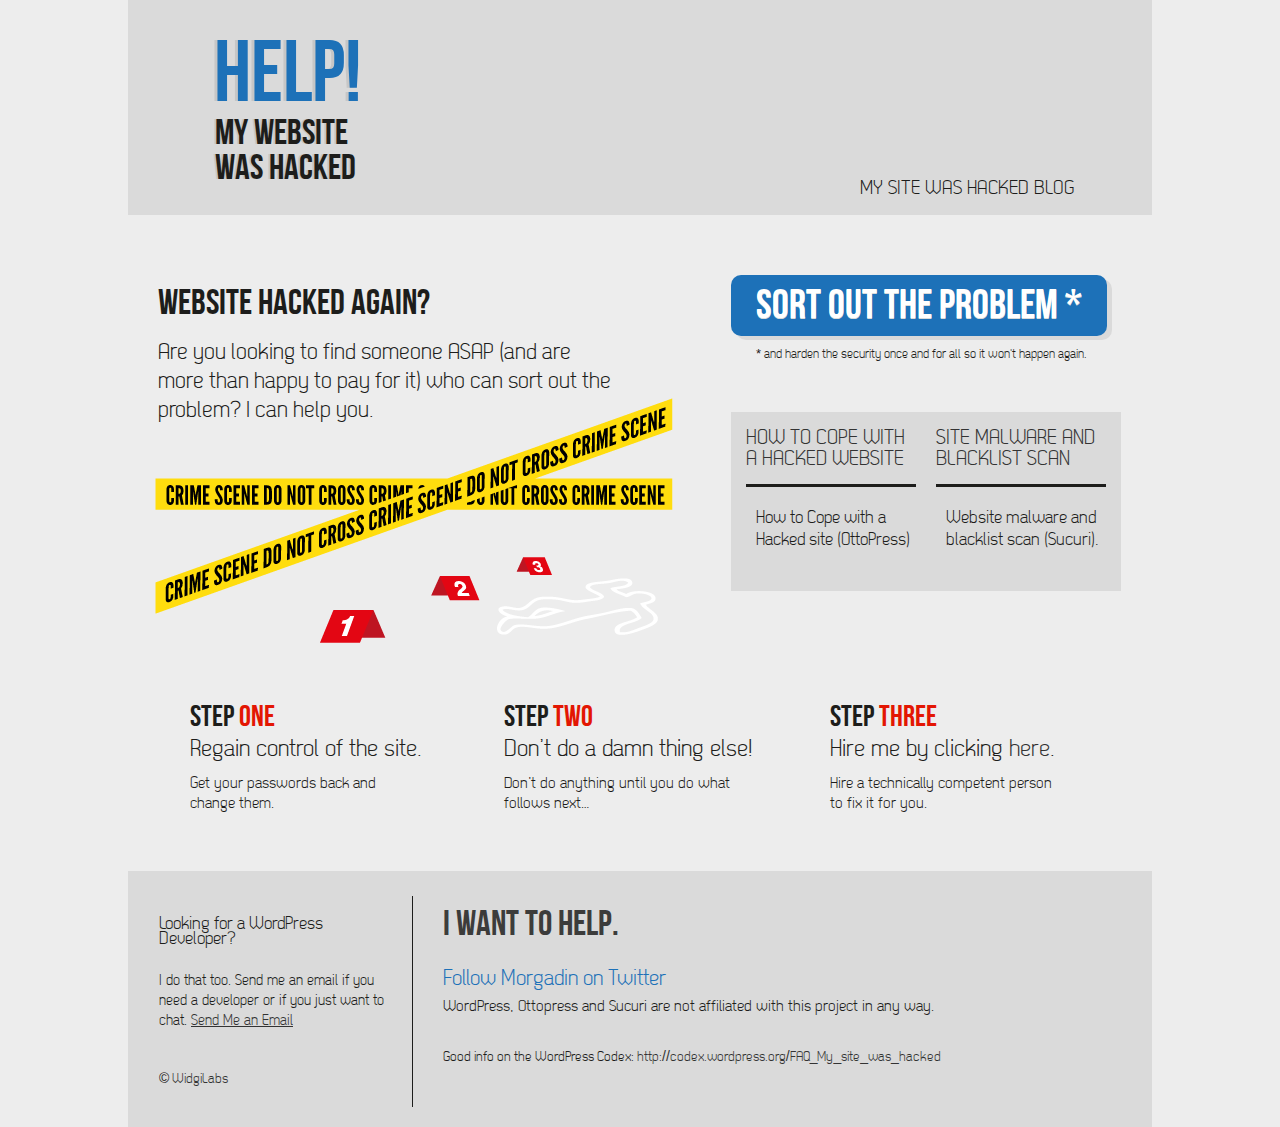
==== index.html @ 7940e2a0 "small title fix" ====
<!DOCTYPE html PUBLIC "-//W3C//DTD XHTML 1.0 Transitional//EN" "http://www.w3.org/TR/xhtml1/DTD/xhtml1-transitional.dtd">
<html xmlns="http://www.w3.org/1999/xhtml">
<head>
  <script type="text/javascript" src="/local/path/to/firebug-lite.js"></script>
	<meta http-equiv="Content-Type" content="text/html; charset=UTF-8">
	<title>WordPress site hacked</title>
	<link rel="stylesheet" type="text/css" href="style.css"/>
	  <link rel="shortcut icon" type="image/x-icon" href="favicon.png"/>
	
	<script type="text/javascript">

	  var _gaq = _gaq || [];
	  _gaq.push(['_setAccount', 'UA-29409405-1']);
	  _gaq.push(['_trackPageview']);

	  (function() {
	    var ga = document.createElement('script'); ga.type = 'text/javascript'; ga.async = true;
	    ga.src = ('https:' == document.location.protocol ? 'https://ssl' : 'http://www') + '.google-analytics.com/ga.js';
	    var s = document.getElementsByTagName('script')[0]; s.parentNode.insertBefore(ga, s);
	  })();

	</script>
</meta>
</head>
<body>


<!-- wrapper starts here -->
<div id="wrapper">
  <!-- header starts here -->
  <div id="header">
    <div class="logo">
      <h1>Help!</h1><br/><p>MY WEBSITE</p><p>WAS HACKED</p>
    </div>
    <div class="nav">
      <ul>
        <li><a href="http://wpsitehacked.com/blog">My Site was Hacked Blog</a></li>
      </ul>
    </div>  
  </div>
  <!-- header starts here -->
  <!-- container top bg starts here -->
  <div id="continertopbg">
    <!-- container bottom bg starts here -->
    <div id="continerbottombg">
      <!-- container holder starts here -->
      <div id="continer">
        <!-- blcok one starts here -->
        <div class="block1">
          <h1 class="head">Website hacked again?</h1>  
          <p>Are you looking to find someone ASAP (and are <br/>more than happy to pay for it) who can sort out the<br/>problem? I can help you.</p>
         
        </div>
        <!-- blcok one ends here -->
        <!-- blcok two starts here -->
        
        <div class="block2">
      <div> <span><a href="https://docs.google.com/spreadsheet/embeddedform?formkey=dDZCNzRHTGVrUjRtaHdwNENlNlRQcEE6MQ"><button type="button" name="" value="" class="css3button">SORT OUT THE PROBLEM *</button></a></span>
  <span class="small">* and harden the security once and for all so it won't happen again.</span>
          </div>
         <!-- <p>Sodales sit amet elit. Aliquam ac libero quis lectus dictum lobortis eu auctor velit. Praesent ante lectus, sagittis sed lacinia venenatis, semper ut eros. Curabitur egestas urna bibendum nunc cursus euismod. Mauris eleifend nulla nec erat lacinia cursus.</p> -->
          <div class="blue">
          	<div class="blueheader"><a href="http://ottopress.com/2011/how-to-cope-with-a-hacked-site/" target="_blank">How to Cope with a Hacked Website</a>
          	</div>
				<p>How to Cope with a Hacked site (OttoPress)  </p>
          </div>
          <div class="green">
            <div class="greenheader"><a href="http://sitecheck.sucuri.net/scanner/">Site malware and blacklist scan</a>
            </div>
            <p>Website malware and blacklist scan (Sucuri).  </p>
          </div>
        </div>
        <!-- blcok two ends here -->
      </div>
      <!-- container holder ends here -->
    </div>
    <!-- container bottom bg ends here -->
  </div>
  <!-- container top bg ends here -->
  <!-- summry block starts here -->
  <div class="summryblock">
    <!-- inner wrapper starts here -->
    <div class="innerwrapper">
      
  	    <div class="summryblock1">
	        <h1>Step&nbsp;</h1> <h1 class= "red">One</h1></br></br><h2> Regain control of the site.</h2>
	        <p>Get your passwords back and change them.</p>
	      </div>
	      <div class="summryblock2">
	        <h1>Step&nbsp;</h1> <h1 class= "red">Two</h1></br></br><h2> Don’t do a damn thing else!</h2>
	        <p>Don’t do anything until you do what follows next…</p>
	      </div>
	      <div class="summryblock3">
	        <h1>Step&nbsp;</h1> <h1 class= "red">Three</h1></br></br><h2> Hire me by clicking <a href="https://docs.google.com/spreadsheet/embeddedform?formkey=dDZCNzRHTGVrUjRtaHdwNENlNlRQcEE6MQ" target="_blank">here</a>.</h2>
	        <p>Hire a technically competent person to fix it for you. </p>
	      </div>
      
    </div>
    <!-- inner wrapper ends here -->
  </div>
  <!-- summry block ends here -->
  <!--  blue bg starts here -->
  <div class="blueContaner">
    <!-- inner wrapper starts here -->
    <div class="innerwrapper">
      <!-- blue left block starts here -->
      <div class="blueleftblock">
        
        <div class="text">
          <h1>Looking for a WordPress Developer?</h1>
          <p>I do that too.  Send me an email if you need a developer or if you just want to chat.  <a href="mailto:nuno.morgadinho@gmail.com?Subject=PHP%20Development"><u>Send Me an Email</u></a></p>
        </div>
	 	
		<div class="text bottom">
		<h5>© <a href="http://www.widgilabs.com" target="_blank"/>WidgiLabs</a></h5>
		</div>

        <!-- text box starts here -->
      </div>
      <!-- blue left block ends here -->
      <!-- blue left block starts here -->
      <div class="bluerightblock">
        <div class="slid">
         
          <div class="slidheaer">I want to help.</div>

        </div>
        <div class="card">
          <h1><a href="http://twitter.com/morgadin" target="_blank">Follow Morgadin on Twitter</a> </h1>
          <h2>WordPress, Ottopress and Sucuri are not affiliated with this project in any way.</h2>
          <div class="cardlist">
			Good info on the WordPress Codex: <a href="http://codex.wordpress.org/FAQ_My_site_was_hacked" target="_blank">http://codex.wordpress.org/FAQ_My_site_was_hacked</a>
        </div>
        </div>
      </div>
      <!-- blue left block ends here -->
    </div>
    <!-- inner wrapper ends here -->
    
  </div>
  <!-- blue bg ends here -->
</div>
<!-- wrapper ends here -->




</body></html>
---- style.css ----
@charset "utf-8";
/*------------------------------Reset style Starts-------------------------------*/
html, body, div, span, applet, object, iframe, h1, h2, h3, h4, h5, h6, p, blockquote, pre, a, abbr, acronym, address, big, cite, code, del, dfn, em, font, img, ins, kbd, q, s, samp, small, strike, strong, sub, sup, tt, var, dl, dt, dd, ul, li, fieldset, form, label, legend, table, caption, tbody, tfoot, thead, tr, th, td { margin: 0; padding: 0; border: 0; outline: 0; font-weight: inherit; font-style: inherit; font-size: 100%; font-family: inherit; vertical-align: baseline;}
/* remember to define focus styles! */
:focus { outline: 0;}body { line-height: 1; color: #1D1D1B; background: white; font-family:Arial, Helvetica, sans-serif; font-size:12px}
ul { list-style: none;}
/* tables still need 'cellspacing="0"' in the markup */
table { border-collapse: separate; border-spacing: 0;}
caption, th, td { text-align: left; font-weight: normal;}
blockquote:before, blockquote:after,q:before, q:after { content: "";}
blockquote, q { quotes: "" "";}
strong { font-weight:bold;}
img { margin:0;}
a:link {text-decoration: none; color:#333}
/*------------------------------Reset style Ends-------------------------------*/
iclear{ clear:both; width:100%;}
body { font: normal 14px/16px "DekarRegular", Arial, Helvetica, sans-serif; background-color:#EDEDED}
#wrapper { margin:0 auto; width:1024px;}
.innerwrapper { width:962px; margin:0 auto;}

#header { background: #DADADA; height:215px;  width: 100%; float:left; /*background:#f0e8d4 url(../images/headerbg.jpg) repeat-x bottom;*/ }
.logo { /*background:url(../images/logobg.png) no-repeat*/; width:258px; height:105px; margin-left:26px; text-align:left; float:left;}
.logo h1 { color:#1D71B8; font:normal 87px/50px "BebasNeueRegular", Arial, Helvetica, sans-serif; padding-top:50px; text-transform:uppercase; margin-left: 60px; text-shadow: -3px 0px 0px #C6C6C6;}
.logo p  { color:#1D1D1B; font: normal 36px/35px "BebasNeueRegular"; margin-left: 61px; text-shadow: -2px 0px 0px #C6C6C6;}

.nav { float:right; margin-top:180px; margin-right:57px}
.nav ul li { text-transform:uppercase; display:inline; padding: 0 20px;}
.nav ul li a { font-size: 20px; color:#1D1D1B;text-decoration:none;}

#continertopbg { margin-top: 10px; height: 430px; background:url("fundo-container2.png") no-repeat; float:left; width:100%;}
#continerbottombg {  /*background:url(../images/containerbgbottom.png) no-repeat bottom*/; float:left; width:100%;}
#continer { float:left; width:100%; color:#1D1D1B; padding-top: 50px; padding-bottom:35px;}

.block1 { float:left; margin-left:30px; margin-top: 10px;}
.block2 { float:left; margin-left:55px;} 
.block1 {  width:518px;}
.block1 h1 { font:normal 36px/38px "BebasNeueRegular", Arial, Helvetica, sans-serif;margin-bottom:15px; }
.block1 p {  font:normal 23px/29px "DekarRegular", Arial, Helvetica, sans-serif; }
.block2 { width:390px; color:#FFF;}
.block2 p {  font:normal 18px/25px "DekarRegular", Arial, Helvetica, sans-serif; color:#4d300f; margin-top:20px; margin-left: 10px; }
.block2heder { /*background:url(../images/block2headbg.jpg) no-repeat*/; width:380px; height:47px; text-transform:uppercase; padding-left:10px; padding-top:17px;}
.block2heder h1 {  font:normal 24px/20px "DekarRegular", Arial, Helvetica, sans-serif;margin-bottom:15px; }
.block2heder span {  font:normal 18px/18px "DekarRegular", Arial, Helvetica, sans-serif; }
.blue  { float:left; width:170px; margin-top:50px; background: #DADADA;font:normal 21px/21px "DekarRegular", Arial, Helvetica, sans-serif; 
padding-right: 10px; padding-top: 15px; padding-left: 15px; padding-bottom: 20px;}
.green { float:left; width:170px; margin-top:50px; background: #DADADA; padding-right: 15px; padding-top: 15px; padding-left: 10px; padding-bottom: 20px;}
.greenheader, .blueheader {  text-transform:uppercase; font:normal 21px/21px "DekarRegular", Arial, Helvetica, sans-serif; border-bottom: solid #1D1D1B; padding-bottom:15px; }
.greenheader a:visited, .blueheader a:visited {color: #1D1D1B;}
.green p, .blue p{ color: #1D1D1B; font:normal 18px/22px "DekarRegular", Arial, Helvetica, sans-serif; margin-bottom:20px;}

.summryblock {width:100%; height:156px; float:left; /*background: #ebe6db url(../images/bluebgsummry.jpg) repeat-x bottom*/; padding:30px 0;}
.summryblock1, .summryblock2, .summryblock3 { color:#1D1D1B; float:left; height:130px; margin-top:20px;}
.summryblock1 h1, .summryblock2 h1, .summryblock3 h1 { float: left; font:normal 30px/24px "BebasNeueRegular", Arial, Helvetica, sans-serif; margin-bottom:8px; }
.red {color: #E31603; clear: right;}
.summryblock1 h2, .summryblock2 h2, .summryblock3 h2 { font:normal 24px/24px "DekarRegular", Arial, Helvetica, sans-serif; margin-bottom:13px; } 
.summryblock1 p, .summryblock2 p, .summryblock3 p { font:normal 16px/20px "DekarRegular", Arial, Helvetica, sans-serif; } 
.summryblock1 { width:233px; padding: 0 37px 0 31px;}
.summryblock2 { width:248px; padding: 0 34px 0 44px;}
.summryblock3 { width:230px; padding: 0 0px 0 44px;}

.blueContaner { background:#DADADA; width:100%; float:left; padding-top:25px; padding-bottom:20px; color:#1D1D1B;}
.blueleftblock { float:left; width:228px; border-right: 1px;  border-style: none solid none none; border-width: 1px; padding-right:25px;}
.text{  float:left; margin: 20px 0; width:228px;}
.text h1 {font:normal 18px/15px "DekarRegular", Arial, Helvetica, sans-serif;margin-bottom:25px; color:#1D1D1B; }
.text p {font:normal 15px/20px "DekarRegular", Arial, Helvetica, sans-serif;}

.bluerightblock { float:left; width:670px; margin-left:30px; }
.tabslidholder { float:left; width:670px; padding-bottom:15px;}
.tagHolder { float:left; text-align:center;text-align:center; color:#FFF; width:105px; text-transform:uppercase; margin-bottom:30px; margin-right:20px;}
.tagtext { /*background:url(../images/bgtag.jpg) repeat-x*/; height:18px; padding: 6px 20px; }
.arrow{ /*background:url(../images/downarrow.jpg) no-repeat  top center*/; width:15px; height:13px; margin:0 auto;  }
.slid { float:left;}
.slidheaer { color:#3C3C3B; font:normal 36px/38px "BebasNeueRegular", Arial, Helvetica, sans-serif; float:left; padding:10px 0;}
.slid p { font:normal 24px/31px "DekarRegular", Arial, Helvetica, sans-serif; margin-top:35px;  }
.siderstrip { width:670px; float:left; height:35px; /*background:url(../images/mainbgstrip.jpg) repeat-x*/; margin-top:30px;}
.btnleft { float:left; margin-left:11px;}
.btnright { float:left; margin-left:10px;}

.card{ float:left; width:660px; margin-top:10px;}
.card h1  a{ color:#1D71B8; font:normal 22px/30px "DekarRegular", Arial, Helvetica, sans-serif;}
.card h2 { color: #1D1D1B; font:normal 16px/25px "DekarRegular", Arial, Helvetica, sans-serif;}
.cardlist {float:left; width:670px;margin-top:30px;}
.cardlist ul li { display:inline; float:left; padding-right:21px; color:#1D1D1B; font-weight:bold;}
.cardlist ul li p { color:#3a5c69; font-weight:normal; }
.cardlist a:visited {color: #1D1D1B;} 
#footer { clear:both; width:95%; margin: 30px auto 0;}

span.small{
	font-size:13px;
	text-decoration: none; color:#1D1D1B;
	margin-left: 25px;
	padding-top: 10px;
}
button.css3button {
	font-family: "BebasNeueRegular";
	cursor:pointer;
	font-size: 42px;
	color: #ffffff;
	padding: 5px 25px;
	background: #1D71B8;
	border-radius: 10px;
	border: 0px solid #171717;
	box-shadow: 5px 4px 0px #DADADA;
	text-shadow: 0px 1px 0px #DADADA;
	margin-bottom: 10px;
}

/* webfonts */

@font-face {
    font-family: 'BebasNeueRegular';
    src: url('Fonts/BebasNeue-webfont.eot');
    src: url('Fonts/BebasNeue-webfont.eot?#iefix') format('embedded-opentype'),
         url('Fonts/BebasNeue-webfont.woff') format('woff'),
         url('Fonts/BebasNeue-webfont.ttf') format('truetype'),
         url('Fonts/BebasNeue-webfont.svg#BebasNeueRegular') format('svg');
    font-weight: normal;
    font-style: normal;

}

@font-face {
    font-family: 'DekarLightRegular';
    src: url('Fonts/dekar_light-webfont.eot');
    src: url('Fonts/dekar_light-webfont.eot?#iefix') format('embedded-opentype'),
         url('Fonts/dekar_light-webfont.woff') format('woff'),
         url('Fonts/dekar_light-webfont.ttf') format('truetype'),
         url('Fonts/dekar_light-webfont.svg#DekarLightRegular') format('svg');
    font-weight: normal;
    font-style: normal;

}

@font-face {
    font-family: 'DekarRegular';
    src: url('Fonts/dekar-webfont.eot');
    src: url('Fonts/dekar-webfont.eot?#iefix') format('embedded-opentype'),
         url('Fonts/dekar-webfont.woff') format('woff'),
         url('Fonts/dekar-webfont.ttf') format('truetype'),
         url('Fonts/dekar-webfont.svg#DekarRegular') format('svg');
    font-weight: normal;
    font-style: normal;

}
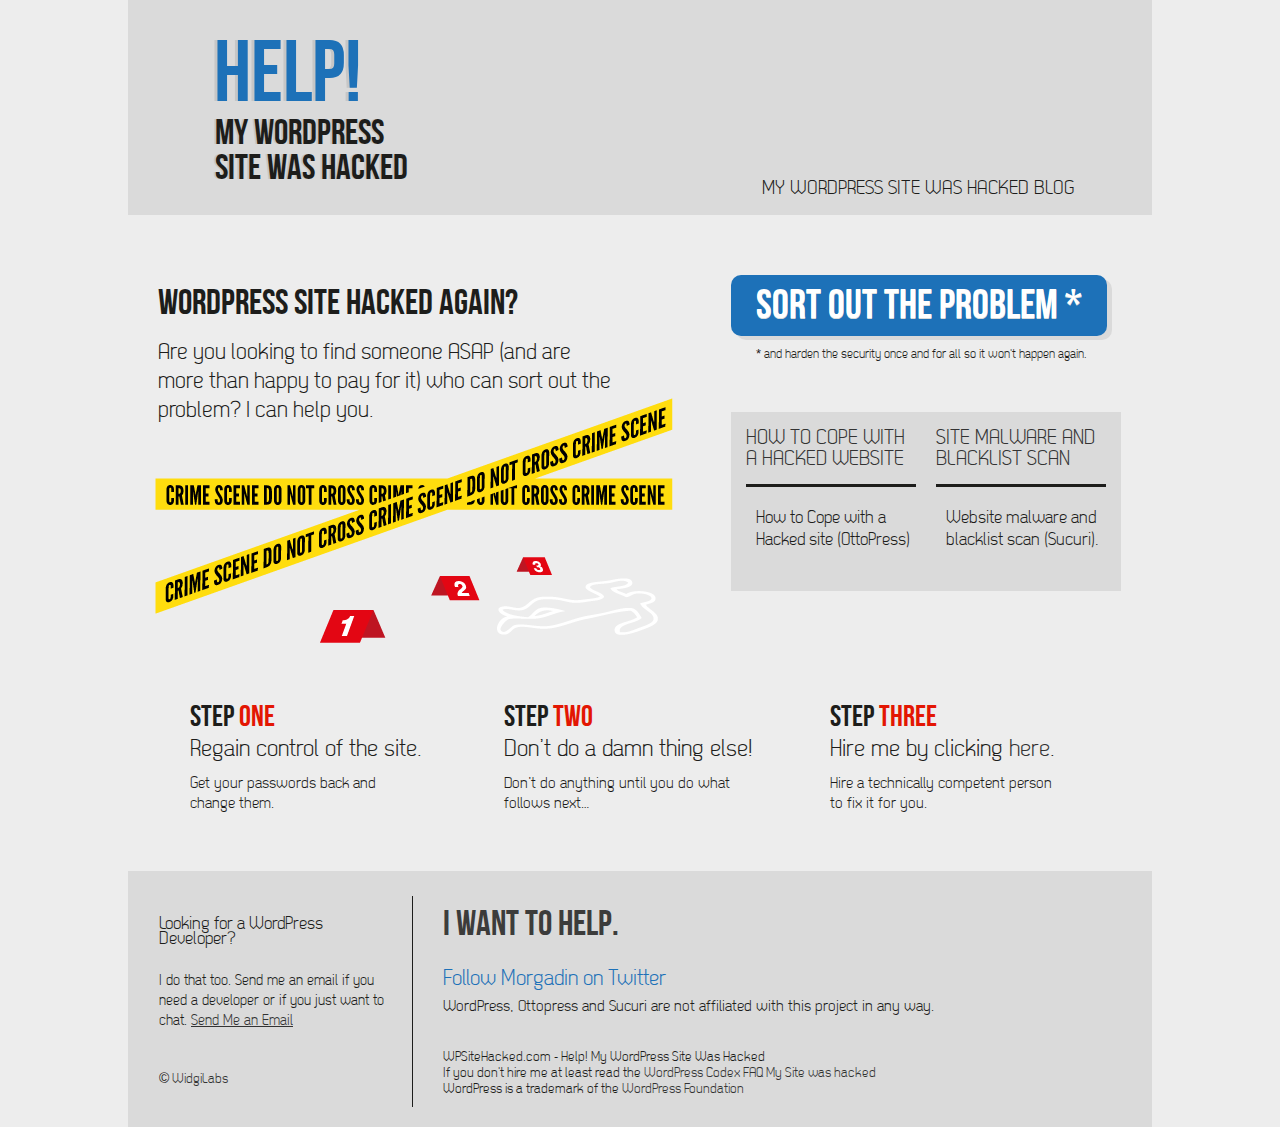
==== commit bd931bac: "small fixes" ====
--- a/index.html
+++ b/index.html
@@ -1,11 +1,10 @@
 <!DOCTYPE html PUBLIC "-//W3C//DTD XHTML 1.0 Transitional//EN" "http://www.w3.org/TR/xhtml1/DTD/xhtml1-transitional.dtd">
 <html xmlns="http://www.w3.org/1999/xhtml">
 <head>
-  <script type="text/javascript" src="/local/path/to/firebug-lite.js"></script>
 	<meta http-equiv="Content-Type" content="text/html; charset=UTF-8">
 	<title>WordPress site hacked</title>
 	<link rel="stylesheet" type="text/css" href="style.css"/>
-	  <link rel="shortcut icon" type="image/x-icon" href="favicon.png"/>
+	<link rel="shortcut icon" type="image/x-icon" href="favicon.png"/>
 	
 	<script type="text/javascript">
 
@@ -30,11 +29,11 @@
   <!-- header starts here -->
   <div id="header">
     <div class="logo">
-      <h1>Help!</h1><br/><p>MY WEBSITE</p><p>WAS HACKED</p>
+      <h1>Help!</h1><br/><p>MY WordPress</p><p>SITE WAS HACKED</p>
     </div>
     <div class="nav">
       <ul>
-        <li><a href="http://wpsitehacked.com/blog">My Site was Hacked Blog</a></li>
+        <li><a href="http://wpsitehacked.com/blog">My WordPress Site was Hacked Blog</a></li>
       </ul>
     </div>  
   </div>
@@ -47,7 +46,7 @@
       <div id="continer">
         <!-- blcok one starts here -->
         <div class="block1">
-          <h1 class="head">Website hacked again?</h1>  
+          <h1 class="head">WordPress site hacked again?</h1>  
           <p>Are you looking to find someone ASAP (and are <br/>more than happy to pay for it) who can sort out the<br/>problem? I can help you.</p>
          
         </div>
@@ -129,7 +128,9 @@
           <h1><a href="http://twitter.com/morgadin" target="_blank">Follow Morgadin on Twitter</a> </h1>
           <h2>WordPress, Ottopress and Sucuri are not affiliated with this project in any way.</h2>
           <div class="cardlist">
-			Good info on the WordPress Codex: <a href="http://codex.wordpress.org/FAQ_My_site_was_hacked" target="_blank">http://codex.wordpress.org/FAQ_My_site_was_hacked</a>
+			WPSiteHacked.com - Help!</a> My WordPress Site Was Hacked<br/> 
+			If you don't hire me at least read the <a href="http://codex.wordpress.org/FAQ_My_site_was_hacked" target="_blank">WordPress Codex FAQ My Site was hacked</a><br/>
+			<h5>WordPress is a trademark of the <a href="http://wordpressfoundation.org/">WordPress Foundation</a></h5>
         </div>
         </div>
       </div>
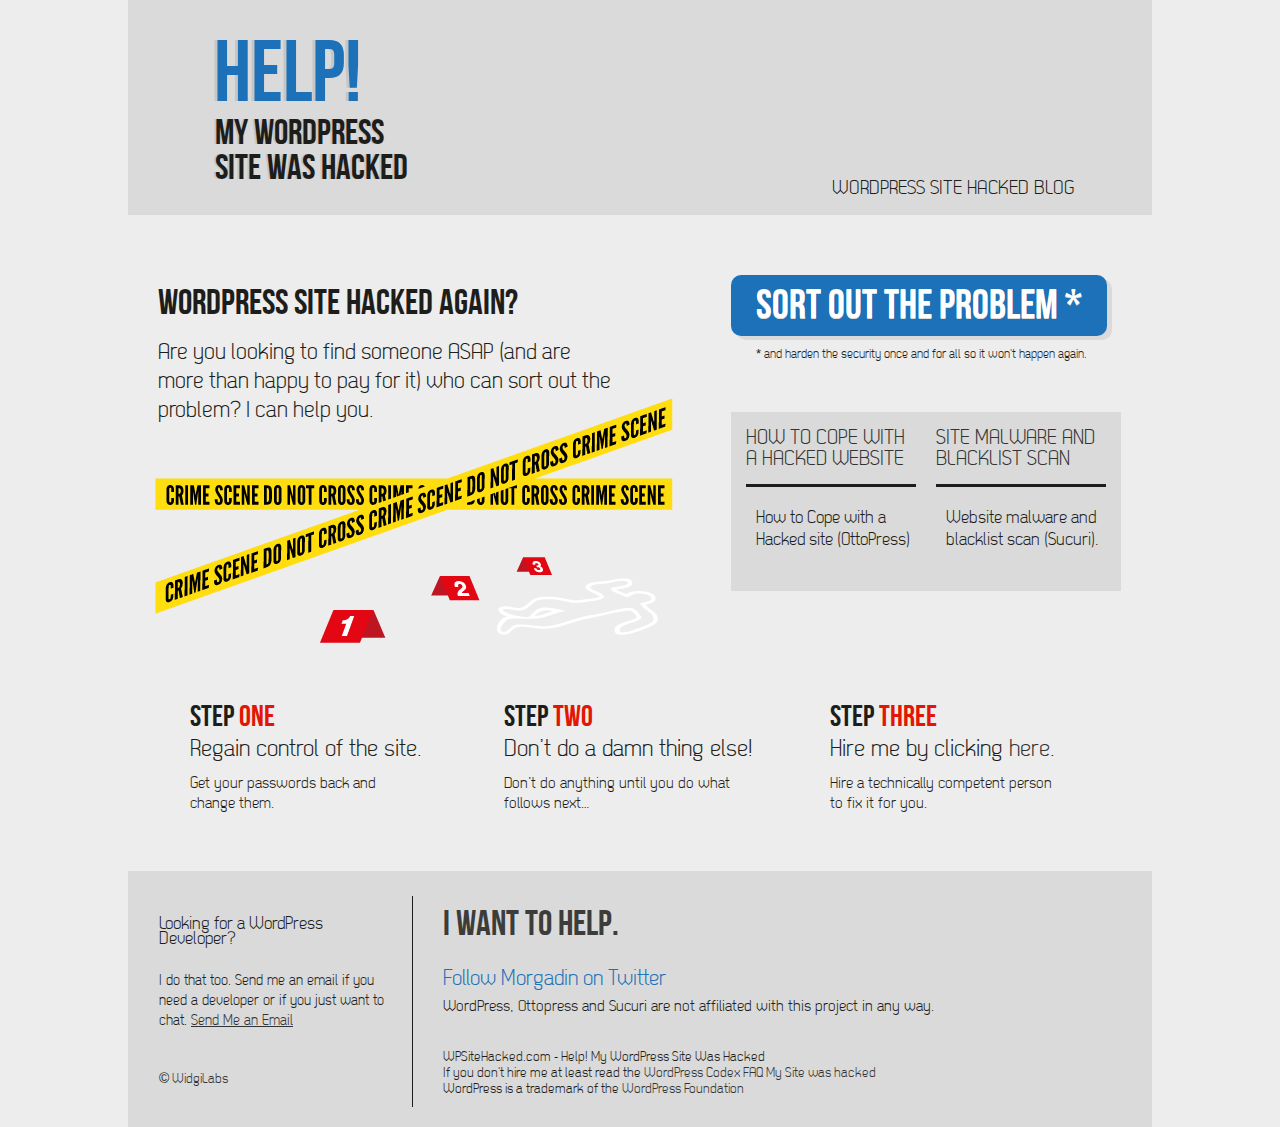
==== commit 82d151ce: "small fixes" ====
--- a/index.html
+++ b/index.html
@@ -5,6 +5,8 @@
 	<title>WordPress site hacked</title>
 	<link rel="stylesheet" type="text/css" href="style.css"/>
 	<link rel="shortcut icon" type="image/x-icon" href="favicon.png"/>
+	<meta name="description" content="WordPress site hacked again? I can help." />
+	<meta name="keywords" content="wordpress site hacked" />
 	
 	<script type="text/javascript">
 
@@ -33,7 +35,7 @@
     </div>
     <div class="nav">
       <ul>
-        <li><a href="http://wpsitehacked.com/blog">My WordPress Site was Hacked Blog</a></li>
+        <li><a href="http://wpsitehacked.com/blog">WordPress Site Hacked Blog</a></li>
       </ul>
     </div>  
   </div>
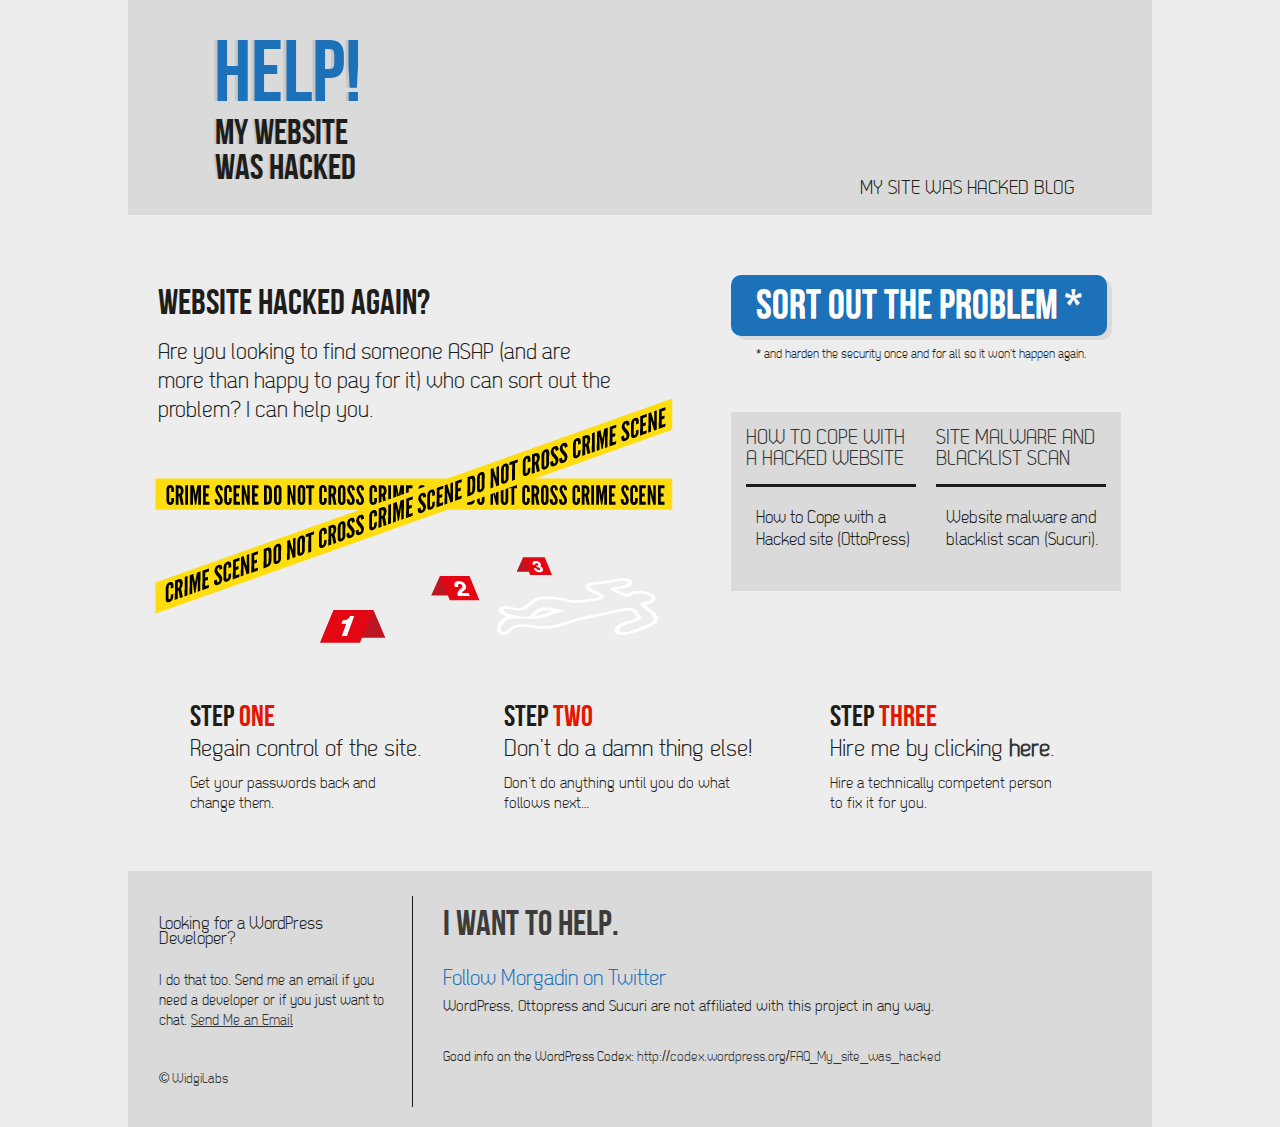
==== commit e51d8b96: "Buttons IE." ====
--- a/index.html
+++ b/index.html
@@ -1,13 +1,11 @@
 <!DOCTYPE html PUBLIC "-//W3C//DTD XHTML 1.0 Transitional//EN" "http://www.w3.org/TR/xhtml1/DTD/xhtml1-transitional.dtd">
 <html xmlns="http://www.w3.org/1999/xhtml">
 <head>
+  <script type="text/javascript" src="/local/path/to/firebug-lite.js"></script>
 	<meta http-equiv="Content-Type" content="text/html; charset=UTF-8">
-	<title>WordPress site hacked</title>
+	<title>WordPress website hacked</title>
 	<link rel="stylesheet" type="text/css" href="style.css"/>
-	<link rel="shortcut icon" type="image/x-icon" href="favicon.png"/>
-	<meta name="description" content="WordPress site hacked again? I can help." />
-	<meta name="keywords" content="wordpress site hacked" />
-	
+	  <link rel="shortcut icon" type="image/x-icon" href="favicon.png"/>
 	<script type="text/javascript">
 
 	  var _gaq = _gaq || [];
@@ -22,6 +20,12 @@
 
 	</script>
 </meta>
+<!--[if IE]>
+<style type="text/css">
+button.css3button {padding: 22px;}
+</style>
+<![endif]-->
+
 </head>
 <body>
 
@@ -31,11 +35,11 @@
   <!-- header starts here -->
   <div id="header">
     <div class="logo">
-      <h1>Help!</h1><br/><p>MY WordPress</p><p>SITE WAS HACKED</p>
+      <h1>Help!</h1><br/><p>MY WEBSITE</p><p>WAS HACKED</p>
     </div>
     <div class="nav">
       <ul>
-        <li><a href="http://wpsitehacked.com/blog">WordPress Site Hacked Blog</a></li>
+        <li><a href="http://wpsitehacked.com/blog" target="_blank" >My Site was Hacked Blog</a></li>
       </ul>
     </div>  
   </div>
@@ -48,7 +52,7 @@
       <div id="continer">
         <!-- blcok one starts here -->
         <div class="block1">
-          <h1 class="head">WordPress site hacked again?</h1>  
+          <h1 class="head">Website hacked again?</h1>  
           <p>Are you looking to find someone ASAP (and are <br/>more than happy to pay for it) who can sort out the<br/>problem? I can help you.</p>
          
         </div>
@@ -56,7 +60,8 @@
         <!-- blcok two starts here -->
         
         <div class="block2">
-      <div> <span><a href="https://docs.google.com/spreadsheet/embeddedform?formkey=dDZCNzRHTGVrUjRtaHdwNENlNlRQcEE6MQ"><button type="button" name="" value="" class="css3button">SORT OUT THE PROBLEM *</button></a></span>
+      <div><a href="https://docs.google.com/spreadsheet/embeddedform?formkey=dDZCNzRHTGVrUjRtaHdwNENlNlRQcEE6MQ" target="_blank"><button type="button" name="
+        " value="" class="css3button">SORT OUT THE PROBLEM *</button></a>
   <span class="small">* and harden the security once and for all so it won't happen again.</span>
           </div>
          <!-- <p>Sodales sit amet elit. Aliquam ac libero quis lectus dictum lobortis eu auctor velit. Praesent ante lectus, sagittis sed lacinia venenatis, semper ut eros. Curabitur egestas urna bibendum nunc cursus euismod. Mauris eleifend nulla nec erat lacinia cursus.</p> -->
@@ -66,7 +71,7 @@
 				<p>How to Cope with a Hacked site (OttoPress)  </p>
           </div>
           <div class="green">
-            <div class="greenheader"><a href="http://sitecheck.sucuri.net/scanner/">Site malware and blacklist scan</a>
+            <div class="greenheader"><a href="http://sitecheck.sucuri.net/scanner/" target="_blank">Site malware and blacklist scan</a>
             </div>
             <p>Website malware and blacklist scan (Sucuri).  </p>
           </div>
@@ -92,7 +97,7 @@
 	        <p>Don’t do anything until you do what follows next…</p>
 	      </div>
 	      <div class="summryblock3">
-	        <h1>Step&nbsp;</h1> <h1 class= "red">Three</h1></br></br><h2> Hire me by clicking <a href="https://docs.google.com/spreadsheet/embeddedform?formkey=dDZCNzRHTGVrUjRtaHdwNENlNlRQcEE6MQ" target="_blank">here</a>.</h2>
+	        <h1>Step&nbsp;</h1> <h1 class= "red">Three</h1></br></br><h2> Hire me by clicking <a href="https://docs.google.com/spreadsheet/embeddedform?formkey=dDZCNzRHTGVrUjRtaHdwNENlNlRQcEE6MQ" target="_blank"><b>here</b></a>.</h2>
 	        <p>Hire a technically competent person to fix it for you. </p>
 	      </div>
       
@@ -130,9 +135,7 @@
           <h1><a href="http://twitter.com/morgadin" target="_blank">Follow Morgadin on Twitter</a> </h1>
           <h2>WordPress, Ottopress and Sucuri are not affiliated with this project in any way.</h2>
           <div class="cardlist">
-			WPSiteHacked.com - Help!</a> My WordPress Site Was Hacked<br/> 
-			If you don't hire me at least read the <a href="http://codex.wordpress.org/FAQ_My_site_was_hacked" target="_blank">WordPress Codex FAQ My Site was hacked</a><br/>
-			<h5>WordPress is a trademark of the <a href="http://wordpressfoundation.org/">WordPress Foundation</a></h5>
+			Good info on the WordPress Codex: <a href="http://codex.wordpress.org/FAQ_My_site_was_hacked" target="_blank">http://codex.wordpress.org/FAQ_My_site_was_hacked</a>
         </div>
         </div>
       </div>
@@ -148,4 +151,4 @@
 
 
 
-</body></html>
+</body></html>--- a/style.css
+++ b/style.css
@@ -26,6 +26,7 @@
 .nav { float:right; margin-top:180px; margin-right:57px}
 .nav ul li { text-transform:uppercase; display:inline; padding: 0 20px;}
 .nav ul li a { font-size: 20px; color:#1D1D1B;text-decoration:none;}
+.nav ul li a:hover { color: #706F6F;}
 
 #continertopbg { margin-top: 10px; height: 430px; background:url("fundo-container2.png") no-repeat; float:left; width:100%;}
 #continerbottombg {  /*background:url(../images/containerbgbottom.png) no-repeat bottom*/; float:left; width:100%;}
@@ -46,6 +47,7 @@
 .green { float:left; width:170px; margin-top:50px; background: #DADADA; padding-right: 15px; padding-top: 15px; padding-left: 10px; padding-bottom: 20px;}
 .greenheader, .blueheader {  text-transform:uppercase; font:normal 21px/21px "DekarRegular", Arial, Helvetica, sans-serif; border-bottom: solid #1D1D1B; padding-bottom:15px; }
 .greenheader a:visited, .blueheader a:visited {color: #1D1D1B;}
+.greenheader a:hover, .blueheader a:hover {color: #706F6F;}
 .green p, .blue p{ color: #1D1D1B; font:normal 18px/22px "DekarRegular", Arial, Helvetica, sans-serif; margin-bottom:20px;}
 
 .summryblock {width:100%; height:156px; float:left; /*background: #ebe6db url(../images/bluebgsummry.jpg) repeat-x bottom*/; padding:30px 0;}
@@ -57,12 +59,15 @@
 .summryblock1 { width:233px; padding: 0 37px 0 31px;}
 .summryblock2 { width:248px; padding: 0 34px 0 44px;}
 .summryblock3 { width:230px; padding: 0 0px 0 44px;}
+.summryblock3 a:visited {color: #1D1D1B;}
+.summryblock3 a:hover {color: #706F6F;}
 
 .blueContaner { background:#DADADA; width:100%; float:left; padding-top:25px; padding-bottom:20px; color:#1D1D1B;}
 .blueleftblock { float:left; width:228px; border-right: 1px;  border-style: none solid none none; border-width: 1px; padding-right:25px;}
 .text{  float:left; margin: 20px 0; width:228px;}
 .text h1 {font:normal 18px/15px "DekarRegular", Arial, Helvetica, sans-serif;margin-bottom:25px; color:#1D1D1B; }
 .text p {font:normal 15px/20px "DekarRegular", Arial, Helvetica, sans-serif;}
+.blueleftblock a:visited {color: #1D1D1B;}
 
 .bluerightblock { float:left; width:670px; margin-left:30px; }
 .tabslidholder { float:left; width:670px; padding-bottom:15px;}
@@ -72,12 +77,14 @@
 .slid { float:left;}
 .slidheaer { color:#3C3C3B; font:normal 36px/38px "BebasNeueRegular", Arial, Helvetica, sans-serif; float:left; padding:10px 0;}
 .slid p { font:normal 24px/31px "DekarRegular", Arial, Helvetica, sans-serif; margin-top:35px;  }
-.siderstrip { width:670px; float:left; height:35px; /*background:url(../images/mainbgstrip.jpg) repeat-x*/; margin-top:30px;}
+.siderstrip { width:670px; float:left; height:35px; margin-top:30px;}
 .btnleft { float:left; margin-left:11px;}
 .btnright { float:left; margin-left:10px;}
 
 .card{ float:left; width:660px; margin-top:10px;}
 .card h1  a{ color:#1D71B8; font:normal 22px/30px "DekarRegular", Arial, Helvetica, sans-serif;}
+.card h1 a:visited{color:#1D71B8;}
+.card h1 a:hover{color:#36A9E1;}
 .card h2 { color: #1D1D1B; font:normal 16px/25px "DekarRegular", Arial, Helvetica, sans-serif;}
 .cardlist {float:left; width:670px;margin-top:30px;}
 .cardlist ul li { display:inline; float:left; padding-right:21px; color:#1D1D1B; font-weight:bold;}
@@ -104,6 +111,11 @@
 	text-shadow: 0px 1px 0px #DADADA;
 	margin-bottom: 10px;
 }
+
+
+
+
+
 
 /* webfonts */
 
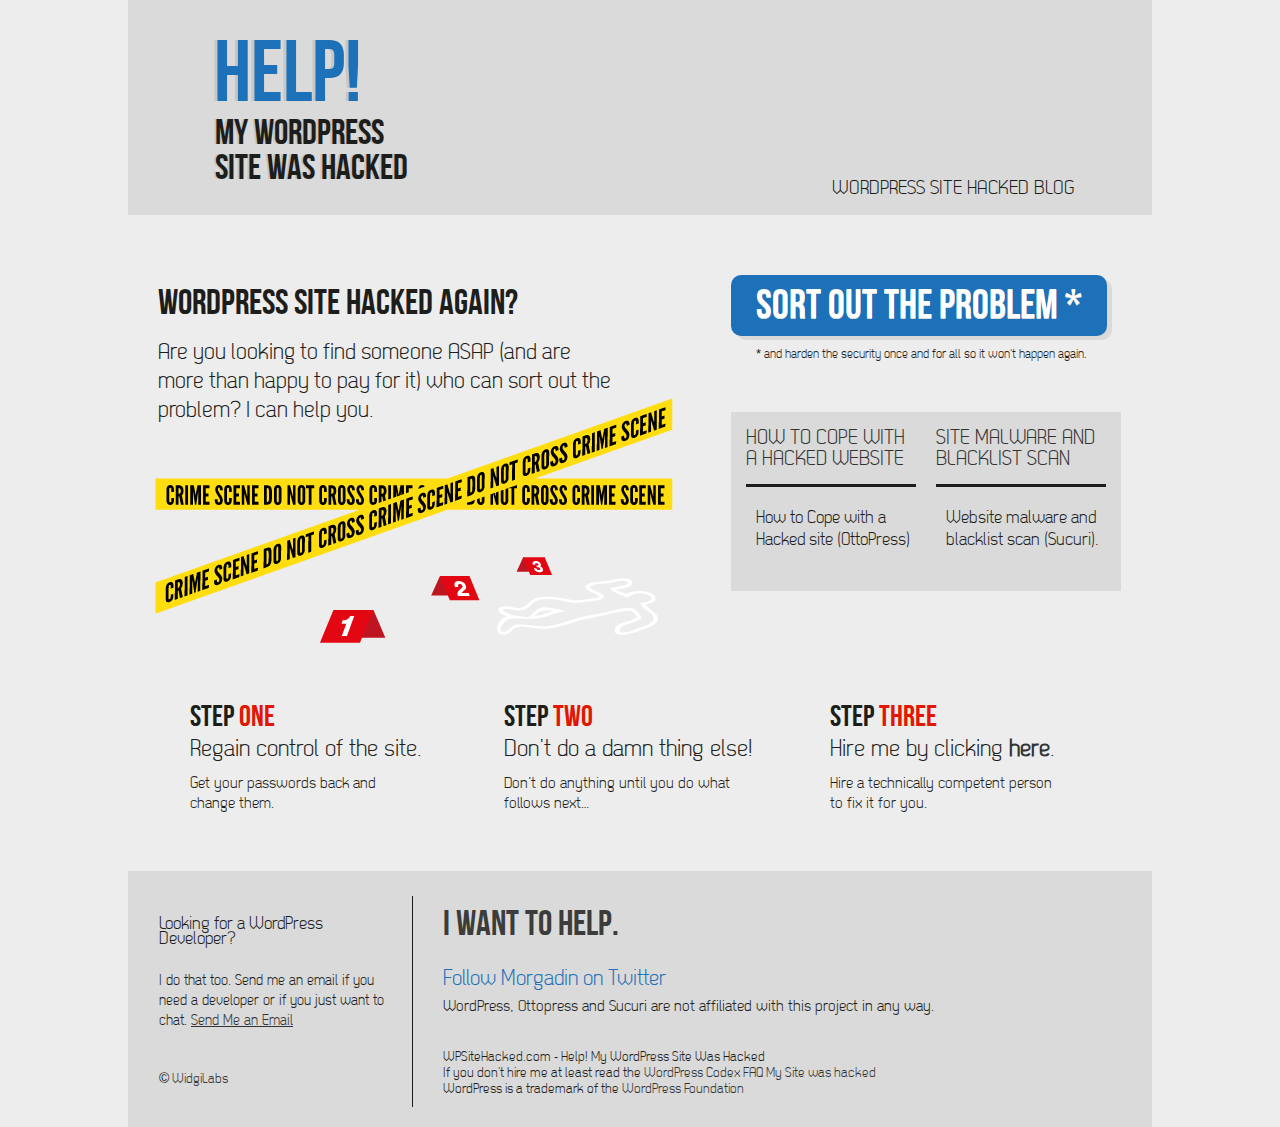
==== commit 5905c18f: "Merge remote-tracking branch 'origin/master'" ====
--- a/index.html
+++ b/index.html
@@ -1,11 +1,13 @@
 <!DOCTYPE html PUBLIC "-//W3C//DTD XHTML 1.0 Transitional//EN" "http://www.w3.org/TR/xhtml1/DTD/xhtml1-transitional.dtd">
 <html xmlns="http://www.w3.org/1999/xhtml">
 <head>
-  <script type="text/javascript" src="/local/path/to/firebug-lite.js"></script>
 	<meta http-equiv="Content-Type" content="text/html; charset=UTF-8">
-	<title>WordPress website hacked</title>
+	<title>WordPress site hacked</title>
 	<link rel="stylesheet" type="text/css" href="style.css"/>
-	  <link rel="shortcut icon" type="image/x-icon" href="favicon.png"/>
+	<link rel="shortcut icon" type="image/x-icon" href="favicon.png"/>
+	<meta name="description" content="WordPress site hacked again? I can help." />
+	<meta name="keywords" content="wordpress site hacked" />
+	
 	<script type="text/javascript">
 
 	  var _gaq = _gaq || [];
@@ -35,11 +37,11 @@
   <!-- header starts here -->
   <div id="header">
     <div class="logo">
-      <h1>Help!</h1><br/><p>MY WEBSITE</p><p>WAS HACKED</p>
+      <h1>Help!</h1><br/><p>MY WordPress</p><p>SITE WAS HACKED</p>
     </div>
     <div class="nav">
       <ul>
-        <li><a href="http://wpsitehacked.com/blog" target="_blank" >My Site was Hacked Blog</a></li>
+        <li><a href="http://wpsitehacked.wordpress.com/" target="_blank">WordPress Site Hacked Blog</a></li>
       </ul>
     </div>  
   </div>
@@ -52,7 +54,7 @@
       <div id="continer">
         <!-- blcok one starts here -->
         <div class="block1">
-          <h1 class="head">Website hacked again?</h1>  
+          <h1 class="head">WordPress site hacked again?</h1>  
           <p>Are you looking to find someone ASAP (and are <br/>more than happy to pay for it) who can sort out the<br/>problem? I can help you.</p>
          
         </div>
@@ -135,7 +137,9 @@
           <h1><a href="http://twitter.com/morgadin" target="_blank">Follow Morgadin on Twitter</a> </h1>
           <h2>WordPress, Ottopress and Sucuri are not affiliated with this project in any way.</h2>
           <div class="cardlist">
-			Good info on the WordPress Codex: <a href="http://codex.wordpress.org/FAQ_My_site_was_hacked" target="_blank">http://codex.wordpress.org/FAQ_My_site_was_hacked</a>
+			WPSiteHacked.com - Help!</a> My WordPress Site Was Hacked<br/> 
+			If you don't hire me at least read the <a href="http://codex.wordpress.org/FAQ_My_site_was_hacked" target="_blank">WordPress Codex FAQ My Site was hacked</a><br/>
+			<h5>WordPress is a trademark of the <a href="http://wordpressfoundation.org/">WordPress Foundation</a></h5>
         </div>
         </div>
       </div>
@@ -151,4 +155,4 @@
 
 
 
-</body></html>+</body></html>
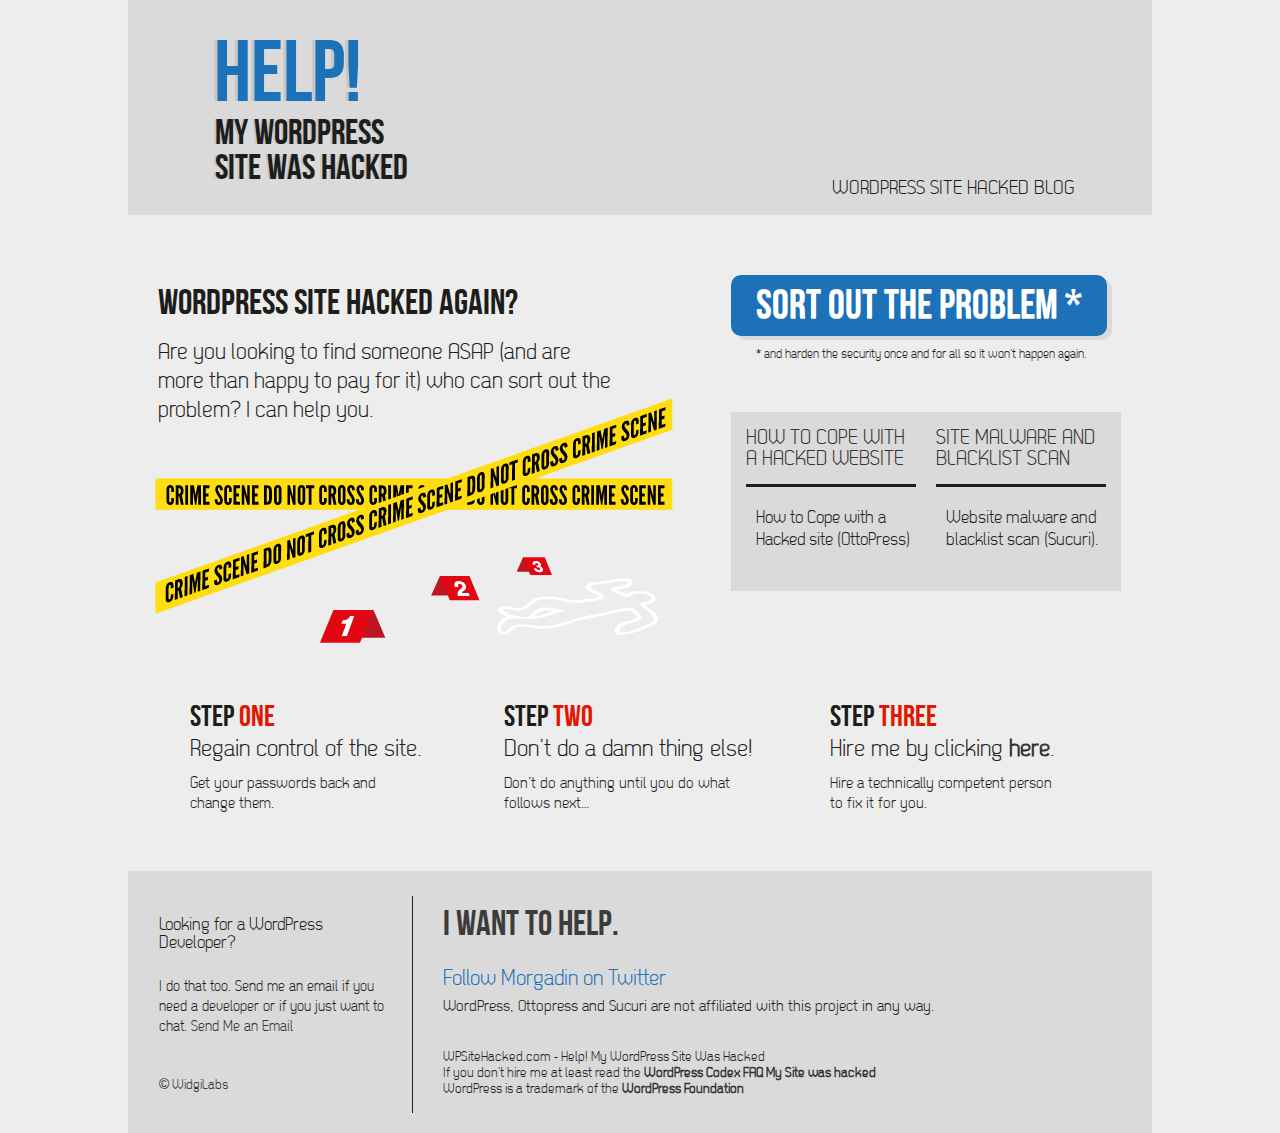
==== commit 5ed16883: "Button change." ====
--- a/index.html
+++ b/index.html
@@ -116,7 +116,7 @@
         
         <div class="text">
           <h1>Looking for a WordPress Developer?</h1>
-          <p>I do that too.  Send me an email if you need a developer or if you just want to chat.  <a href="mailto:nuno.morgadinho@gmail.com?Subject=PHP%20Development"><u>Send Me an Email</u></a></p>
+          <p>I do that too.  Send me an email if you need a developer or if you just want to chat.  <a href="mailto:nuno.morgadinho@gmail.com?Subject=PHP%20Development">Send Me an Email</a></p>
         </div>
 	 	
 		<div class="text bottom">
@@ -138,8 +138,8 @@
           <h2>WordPress, Ottopress and Sucuri are not affiliated with this project in any way.</h2>
           <div class="cardlist">
 			WPSiteHacked.com - Help!</a> My WordPress Site Was Hacked<br/> 
-			If you don't hire me at least read the <a href="http://codex.wordpress.org/FAQ_My_site_was_hacked" target="_blank">WordPress Codex FAQ My Site was hacked</a><br/>
-			<h5>WordPress is a trademark of the <a href="http://wordpressfoundation.org/">WordPress Foundation</a></h5>
+			If you don't hire me at least read the <a href="http://codex.wordpress.org/FAQ_My_site_was_hacked" target="_blank"><b>WordPress Codex FAQ My Site was hacked</b></a><br/>
+			<h5>WordPress is a trademark of the <a href="http://wordpressfoundation.org/"><b>WordPress Foundation</b></a></h5>
         </div>
         </div>
       </div>
--- a/style.css
+++ b/style.css
@@ -65,8 +65,9 @@
 .blueContaner { background:#DADADA; width:100%; float:left; padding-top:25px; padding-bottom:20px; color:#1D1D1B;}
 .blueleftblock { float:left; width:228px; border-right: 1px;  border-style: none solid none none; border-width: 1px; padding-right:25px;}
 .text{  float:left; margin: 20px 0; width:228px;}
-.text h1 {font:normal 18px/15px "DekarRegular", Arial, Helvetica, sans-serif;margin-bottom:25px; color:#1D1D1B; }
+.text h1 {font:normal 18px/18px "DekarRegular", Arial, Helvetica, sans-serif;margin-bottom:25px; color:#1D1D1B; }
 .text p {font:normal 15px/20px "DekarRegular", Arial, Helvetica, sans-serif;}
+.text p a:hover {text-decoration: underline;}
 .blueleftblock a:visited {color: #1D1D1B;}
 
 .bluerightblock { float:left; width:670px; margin-left:30px; }
@@ -90,6 +91,7 @@
 .cardlist ul li { display:inline; float:left; padding-right:21px; color:#1D1D1B; font-weight:bold;}
 .cardlist ul li p { color:#3a5c69; font-weight:normal; }
 .cardlist a:visited {color: #1D1D1B;} 
+.cardlist a:hover {color: #706F6F}
 #footer { clear:both; width:95%; margin: 30px auto 0;}
 
 span.small{
@@ -110,6 +112,15 @@
 	box-shadow: 5px 4px 0px #DADADA;
 	text-shadow: 0px 1px 0px #DADADA;
 	margin-bottom: 10px;
+}
+
+a:hover button.css3button {
+    color: #F6F6F6;
+    background: #333399;
+    box-shadow: none;
+    position: relative;
+    top: 2px;
+    left: 2px;
 }
 
 
